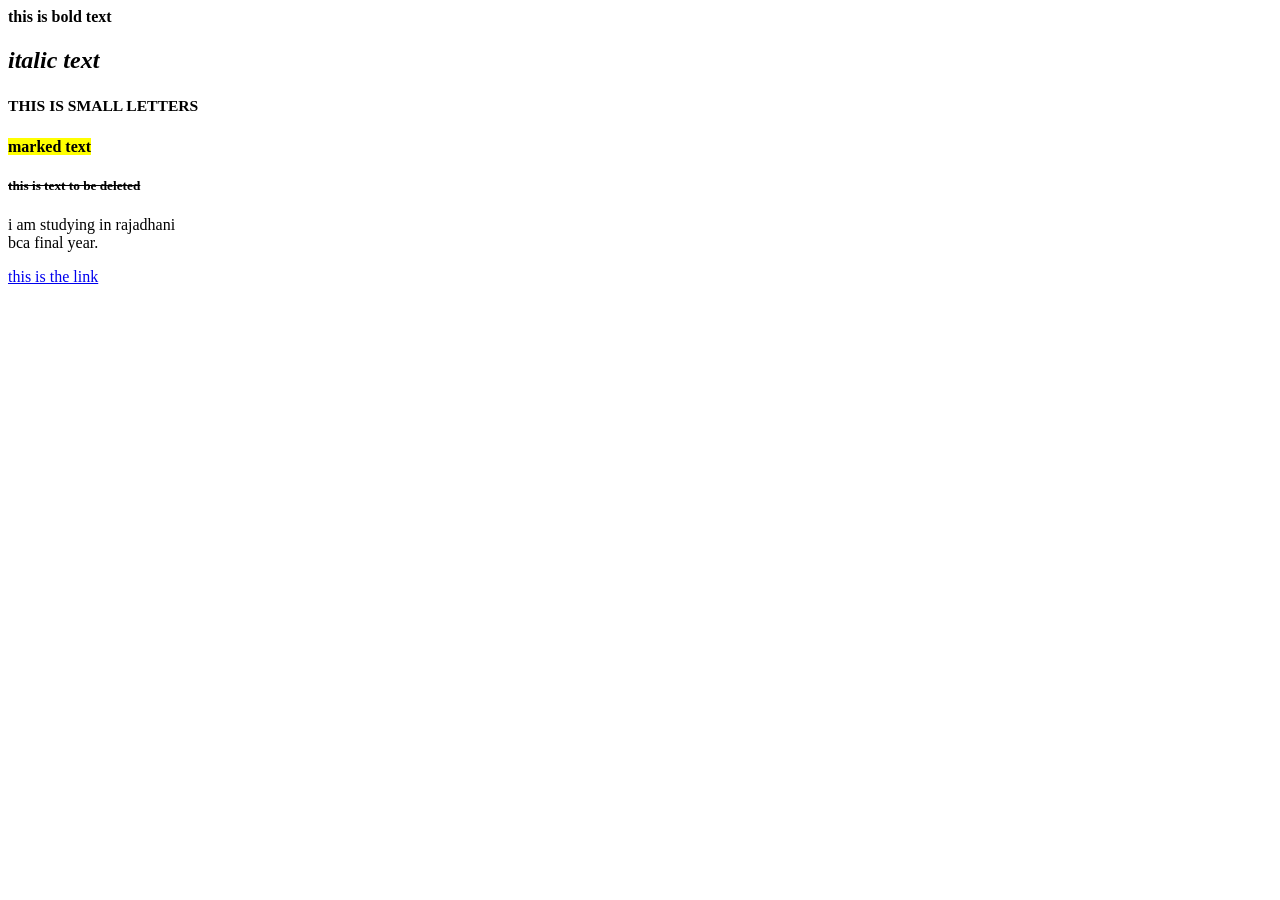
==== index.html @ bd3f5850 "first html file" ====
<!DOCTYPE html>
<html lang="en">
<head>
   
    <title>Document</title>
</head>
<body>
    <h><b> this is bold text</b></h>
    <h1><strong Important text></strong></h1>
    <h2><i> italic text</i></h2>
    <h3><small>THIS IS SMALL LETTERS</small></h3>
    <h4><mark>marked text</mark></h4>
    <h5><del>this is text to be deleted</del></h5>
    <p>
        i am studying in rajadhani<br>
        bca final year.
    </p>
    <a href="https://www.youtube.com/embed/PLS8lzSv6JRJ2OC7KVp05jqtY4MgLsitdX">this is the link</a><br><br>

    
</body>
</html>
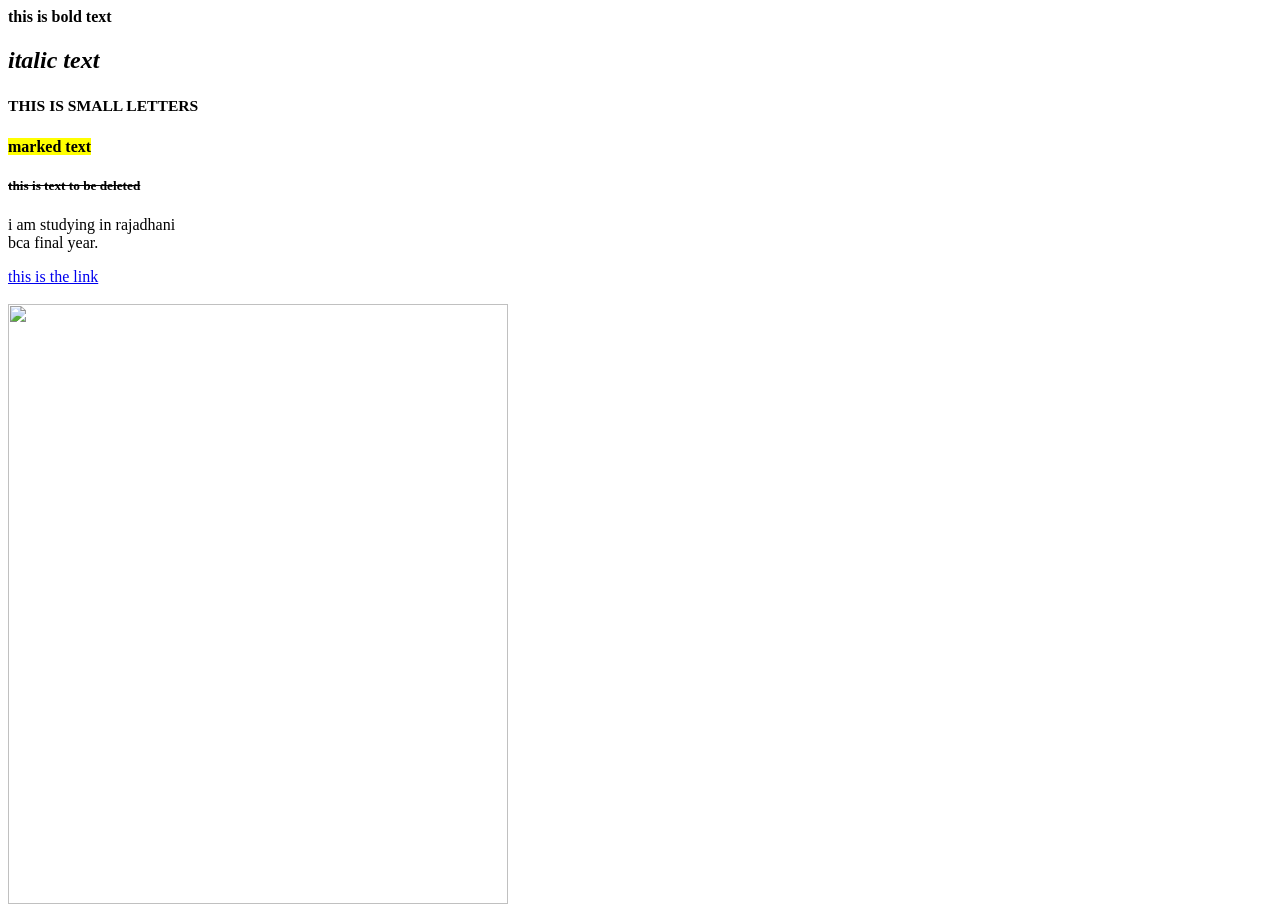
==== commit 9e9e7a19: "changes in html" ====
--- a/index.html
+++ b/index.html
@@ -16,7 +16,7 @@
         bca final year.
     </p>
     <a href="https://www.youtube.com/embed/PLS8lzSv6JRJ2OC7KVp05jqtY4MgLsitdX">this is the link</a><br><br>
-
+    <img src="C:\Users\Bhaskar Reddy\Pictures\WhatsApp Image 2026-10-13 at 10.09.02 PM.jpeg" width="500" height="600">
     
 </body>
 </html>
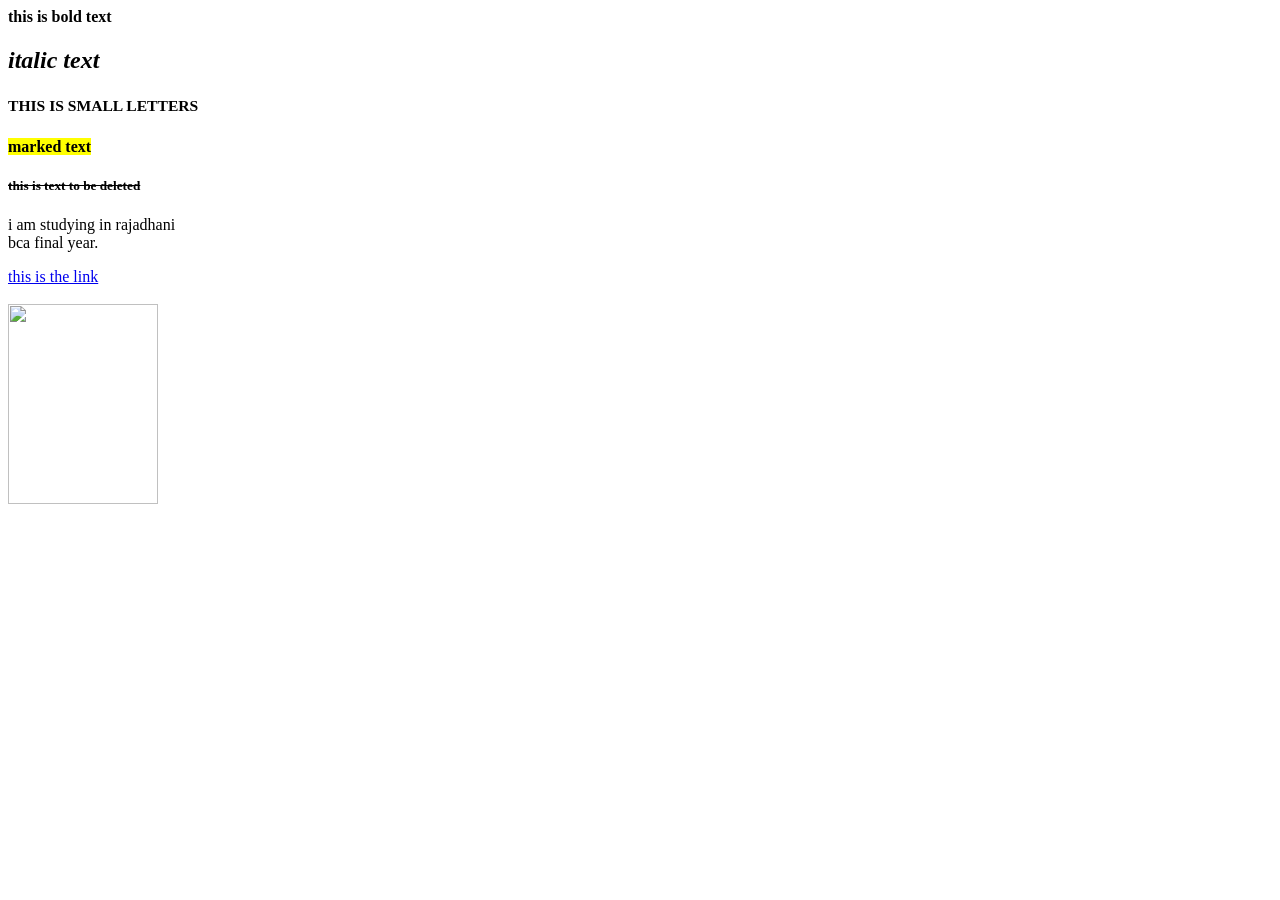
==== commit c0957975: "cahnges" ====
--- a/index.html
+++ b/index.html
@@ -2,7 +2,7 @@
 <html lang="en">
 <head>
    
-    <title>Document</title>
+    <title>first html practise</title>
 </head>
 <body>
     <h><b> this is bold text</b></h>
@@ -16,7 +16,7 @@
         bca final year.
     </p>
     <a href="https://www.youtube.com/embed/PLS8lzSv6JRJ2OC7KVp05jqtY4MgLsitdX">this is the link</a><br><br>
-    <img src="C:\Users\Bhaskar Reddy\Pictures\WhatsApp Image 2026-10-13 at 10.09.02 PM.jpeg" width="500" height="600">
+    <img src="C:\Users\Bhaskar Reddy\Desktop\Frontend\HTML5\WhatsApp Image 2026-10-13 at 10.09.02 PM.jpeg" width="150" height="200">
     
 </body>
 </html>
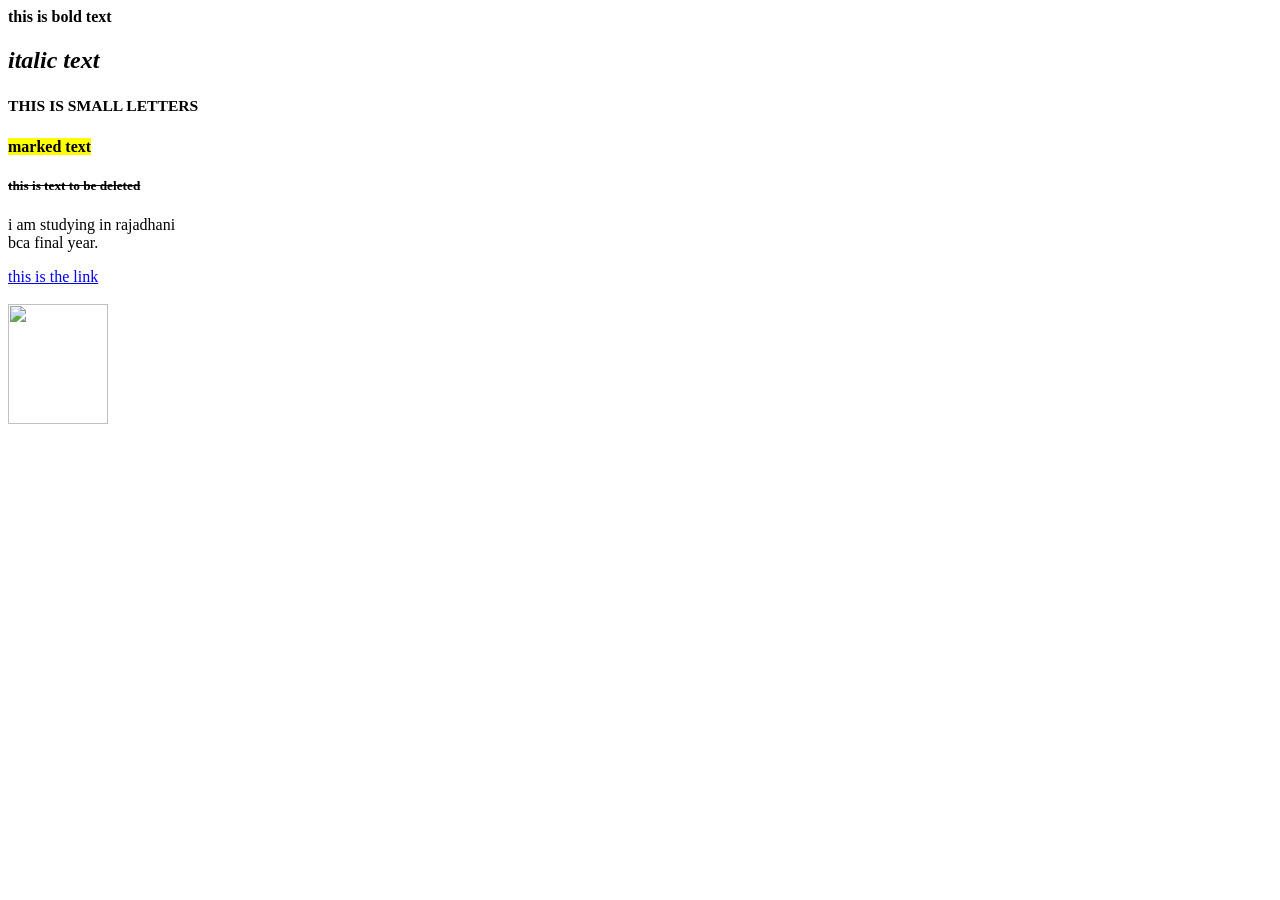
==== commit efec210a: "height change" ====
--- a/index.html
+++ b/index.html
@@ -16,7 +16,7 @@
         bca final year.
     </p>
     <a href="https://www.youtube.com/embed/PLS8lzSv6JRJ2OC7KVp05jqtY4MgLsitdX">this is the link</a><br><br>
-    <img src="C:\Users\Bhaskar Reddy\Desktop\Frontend\HTML5\WhatsApp Image 2026-10-13 at 10.09.02 PM.jpeg" width="150" height="200">
+    <img src="C:\Users\Bhaskar Reddy\Desktop\Frontend\HTML5\WhatsApp Image 2026-10-13 at 10.09.02 PM.jpeg" width="100" height="120">
     
 </body>
 </html>
